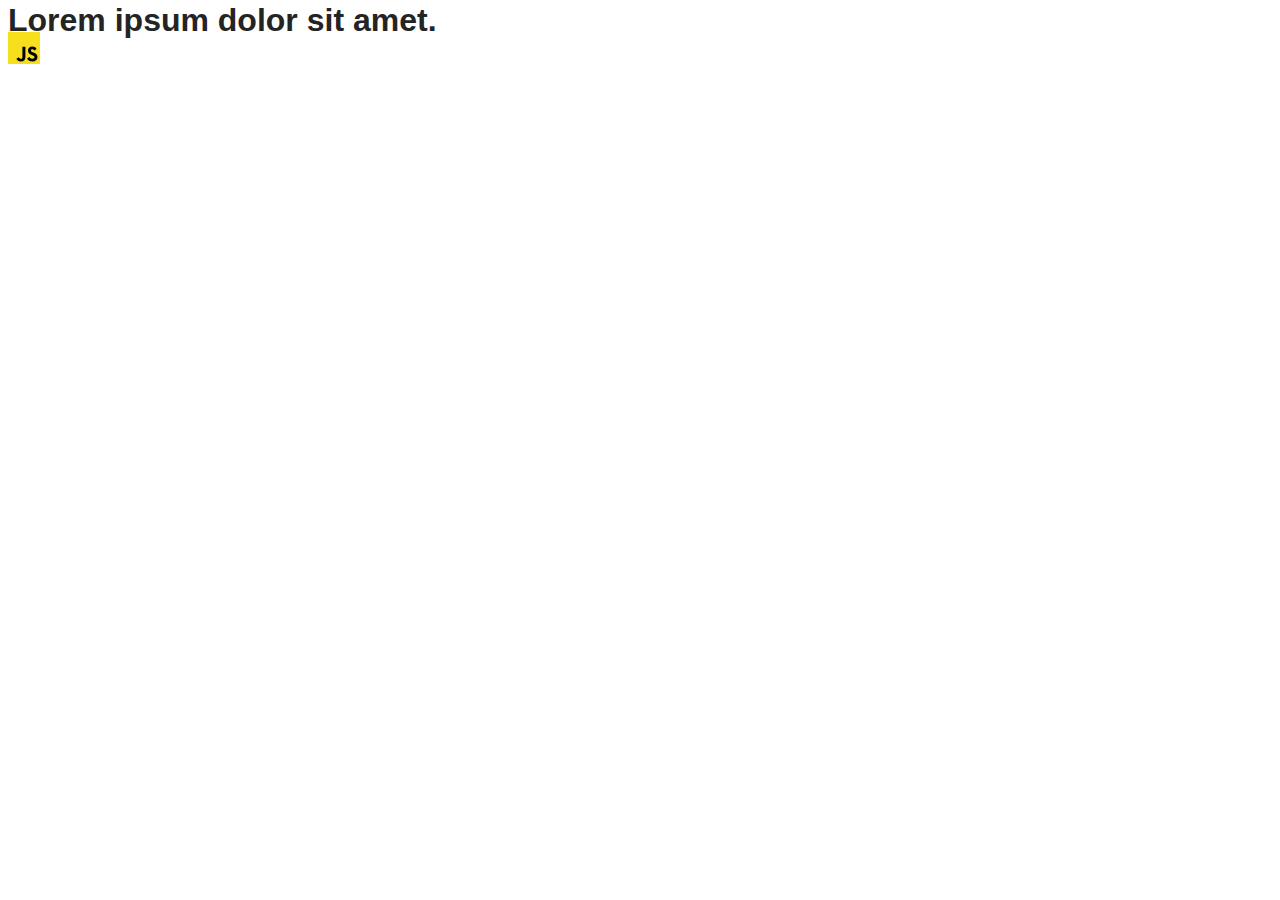
==== src/index.html @ 2586fd01 "Initial commit" ====
<!DOCTYPE html>
<html lang="en">
  <head>
    <meta charset="UTF-8" />
    <link rel="icon" type="image/svg+xml" href="/favicon.svg" />
    <meta name="viewport" content="width=device-width, initial-scale=1.0" />
    <title>Vanilla App Template</title>
    <link rel="stylesheet" href="./css/styles.css" />
  </head>
  <body>
    <load ="partials/header.html" />

    <section>
      <h1>Lorem ipsum dolor sit amet.</h1>
      <!-- Path to images as from index.html file -->
      <img src="./img/javascript.svg" alt="" />
    </section>

    <!-- Loads the specified .html file -->
    <load ="partials/vite-promo.html" />

    <script type="module" src="./main.js"></script>
  </body>
</html>
---- src/css/styles.css ----
/**
  |============================
  | include css partials with
  | default @import url()
  |============================
*/
@import url('./reset.css');
@import url('./vite-promo.css');
@import url('./header.css');

:root {
  font-family: Inter, Avenir, Helvetica, Arial, sans-serif;
  font-size: 16px;
  line-height: 24px;
  font-weight: 400;

  color: #242424;
  background-color: rgba(255, 255, 255, 0.87);

  font-synthesis: none;
  text-rendering: optimizeLegibility;
  -webkit-font-smoothing: antialiased;
  -moz-osx-font-smoothing: grayscale;
  -webkit-text-size-adjust: 100%;
}
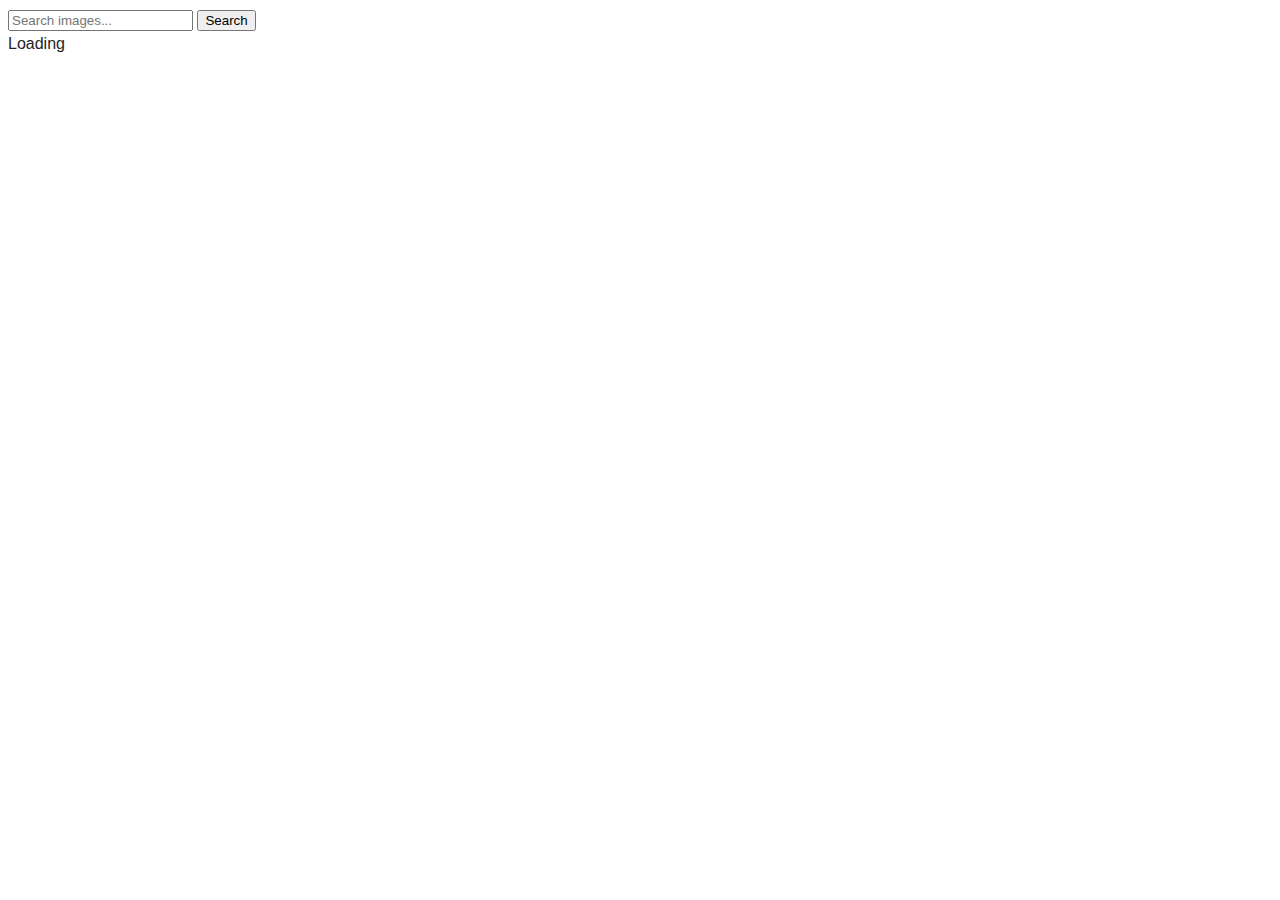
==== commit 6179f1c4: "update" ====
--- a/src/index.html
+++ b/src/index.html
@@ -2,23 +2,26 @@
 <html lang="en">
   <head>
     <meta charset="UTF-8" />
-    <link rel="icon" type="image/svg+xml" href="/favicon.svg" />
     <meta name="viewport" content="width=device-width, initial-scale=1.0" />
-    <title>Vanilla App Template</title>
+    <title>goit-js-hw-11</title>
     <link rel="stylesheet" href="./css/styles.css" />
   </head>
   <body>
-    <load ="partials/header.html" />
-
-    <section>
-      <h1>Lorem ipsum dolor sit amet.</h1>
-      <!-- Path to images as from index.html file -->
-      <img src="./img/javascript.svg" alt="" />
-    </section>
-
-    <!-- Loads the specified .html file -->
-    <load ="partials/vite-promo.html" />
-
+    <form class="form">
+      <label>
+        <input
+          type="text"
+          name="query"
+          placeholder="Search images..."
+          required
+        />
+      </label>
+      <button type="submit">Search</button>
+    </form>
+    <div class="loader">Loading</div>
+    <div class="js-gallery-elem">
+      <!-- <ul class="gallery"></ul> -->
+    </div>
     <script type="module" src="./main.js"></script>
   </body>
 </html>
--- a/src/css/styles.css
+++ b/src/css/styles.css
@@ -23,3 +23,33 @@
   -moz-osx-font-smoothing: grayscale;
   -webkit-text-size-adjust: 100%;
 }
+.info-cards-container {
+  display: flex;
+  flex-direction: row;
+  gap: 10px;
+  flex-wrap: wrap;
+  justify-content: space-around;
+  align-items: center;
+  align-content: space-around;
+  max-width: 360px;
+}
+.info-cards-elements {
+  display: flex;
+  flex-direction: column;
+  flex-wrap: nowrap;
+  justify-content: space-around;
+  align-items: center;
+  max-width: 300px;
+      
+}
+.js-gallery-elem {
+  display: grid;
+  grid-template-columns: repeat(3, 1fr);
+  gap: 20px;
+}
+img {
+  display: block;
+  width: 100%;
+}
+
+
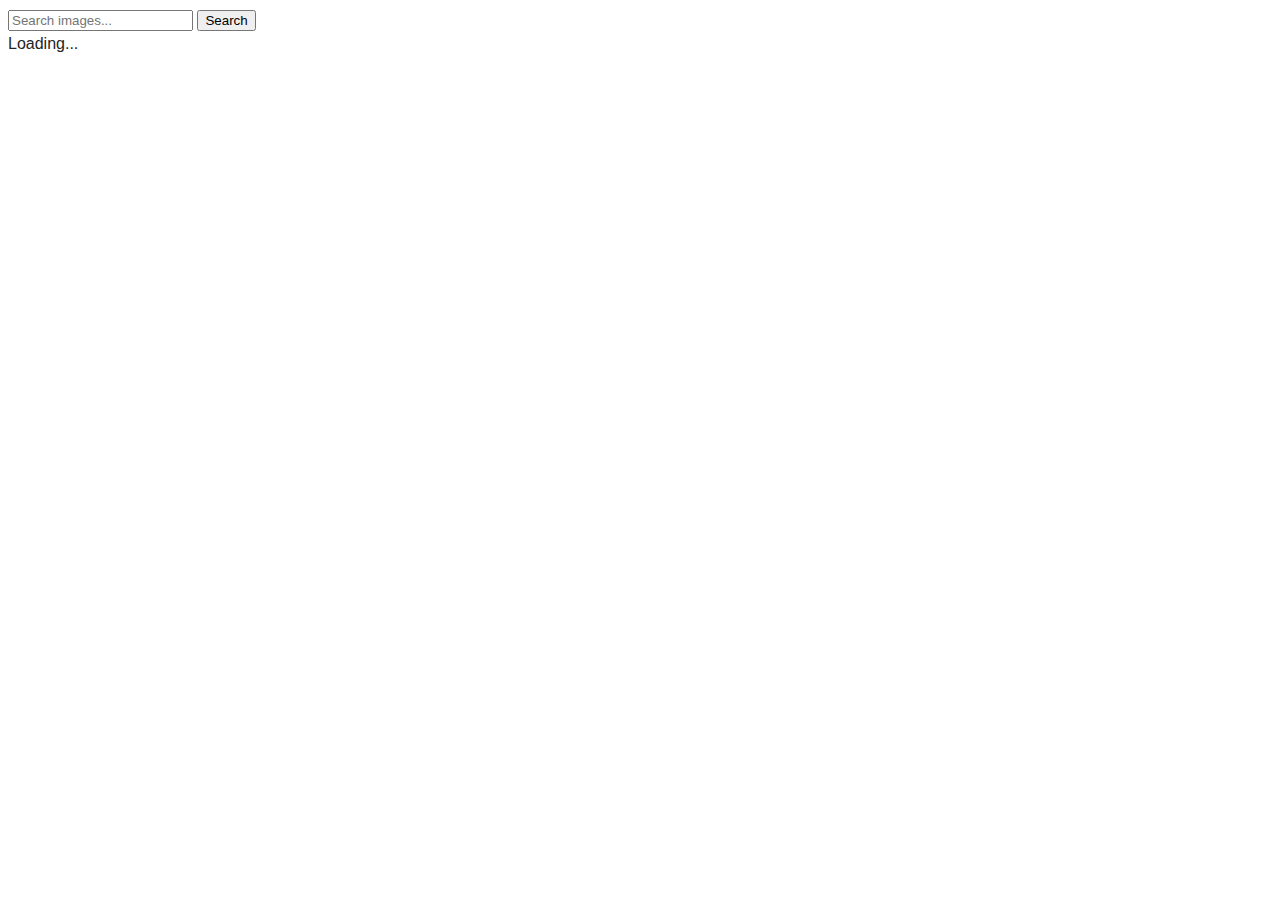
==== commit 9ffe2f08: "new update" ====
--- a/src/index.html
+++ b/src/index.html
@@ -18,7 +18,7 @@
       </label>
       <button type="submit">Search</button>
     </form>
-    <div class="loader">Loading</div>
+    <div class="loader">Loading...</div>
     <div class="js-gallery-elem">
       <!-- <ul class="gallery"></ul> -->
     </div>
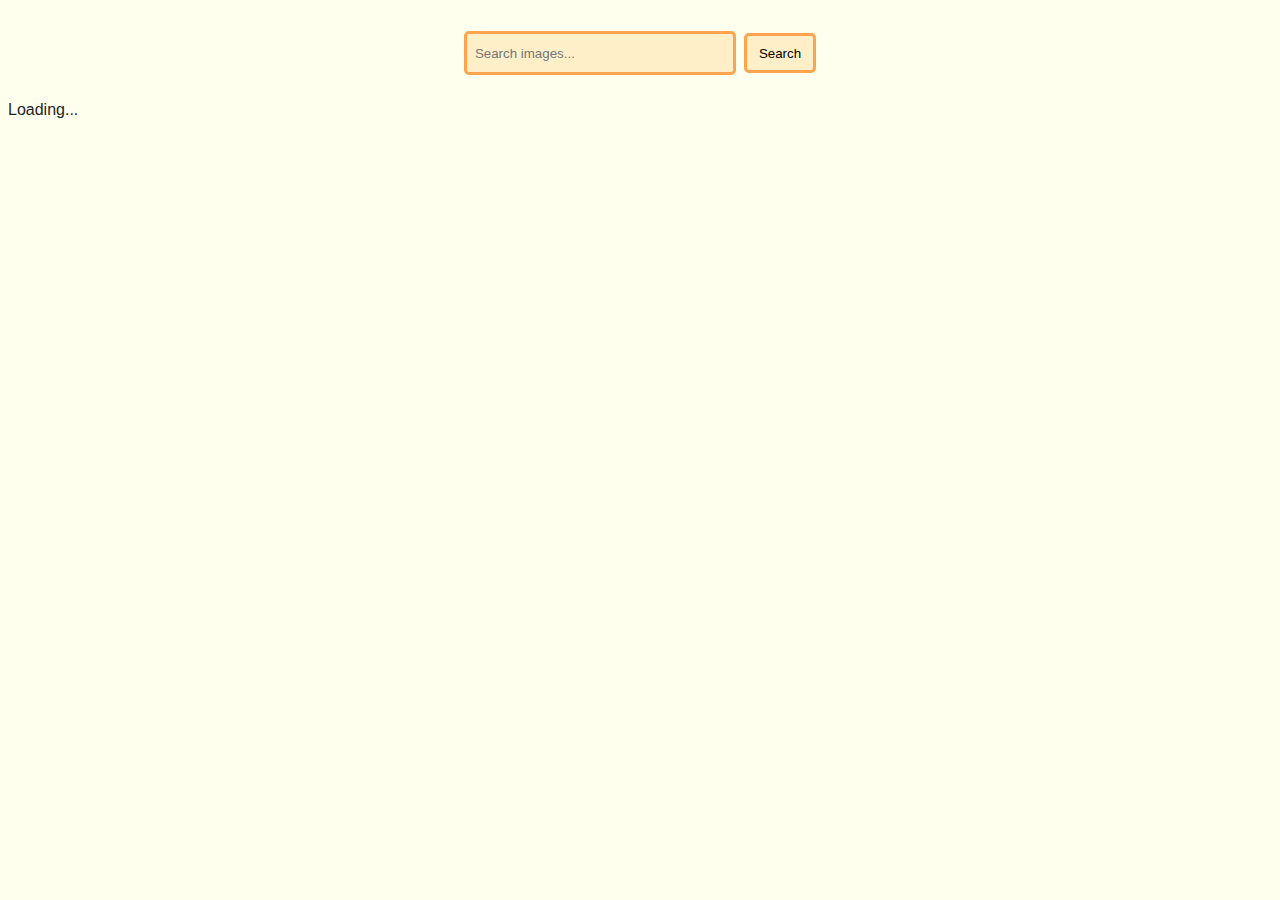
==== commit 9bcb165a: "update" ====
--- a/src/index.html
+++ b/src/index.html
@@ -19,7 +19,7 @@
       <button type="submit">Search</button>
     </form>
     <div class="loader">Loading...</div>
-    <div class="js-gallery-elem">
+    <div class="js-gallery-elem container">
       <!-- <ul class="gallery"></ul> -->
     </div>
     <script type="module" src="./main.js"></script>
--- a/src/css/styles.css
+++ b/src/css/styles.css
@@ -15,7 +15,7 @@
   font-weight: 400;
 
   color: #242424;
-  background-color: rgba(255, 255, 255, 0.87);
+  background-color: #ffffed;
 
   font-synthesis: none;
   text-rendering: optimizeLegibility;
@@ -23,11 +23,17 @@
   -moz-osx-font-smoothing: grayscale;
   -webkit-text-size-adjust: 100%;
 }
+body {
+  overflow-x: hidden;
+  max-width: 100%;
+  background-color: #ffffed;
+  background-size: cover;
+}
 .info-cards-container {
   display: flex;
   flex-direction: row;
   gap: 10px;
-  flex-wrap: wrap;
+  flex-wrap: nowrap;
   justify-content: space-around;
   align-items: center;
   align-content: space-around;
@@ -42,6 +48,10 @@
   max-width: 300px;
       
 }
+.container {
+  max-width: 1200px;
+  margin: 0 auto;
+}
 .js-gallery-elem {
   display: grid;
   grid-template-columns: repeat(3, 1fr);
@@ -52,4 +62,58 @@
   width: 100%;
 }
 
+.form {
+  padding: 20px 0;
+}
+.form {
+  display: flex;
+  height: 50px;
+  flex-direction: row;
+    flex-wrap: nowrap;
+    align-content: space-around;
+    justify-content: center;
+    align-items: center;
 
+}
+.form input {
+  height: 30px;
+  width: 250px;
+  padding: 4px 8px;
+  border-radius: 5px;
+  outline: none;
+  border: solid #fea34e 3px;
+  background-color: #ffefc8;
+  margin-right: 8px;
+}
+
+.form input:focus-within {
+  background-color: #ffefc8;
+}
+
+.form button {
+  height: 40px;
+  padding: 4px 12px;
+  border-radius: 5px;
+  border: solid #fea34e 3px;;
+  background-color: #ffefc8;
+  cursor: pointer;
+  transition: 0.4s;
+}
+
+.form button:hover {
+  background-color: #fea34e;
+}
+.thumb {
+  display: flex;
+  flex-direction: column;
+  gap: 8px;
+  border-radius: 5px;
+  background-color: #ffefc8;
+}
+
+.thumb img {
+  border-top-left-radius: 5px;
+  border-top-right-radius: 5px;
+  height: 240px;
+  object-fit: cover;
+}
